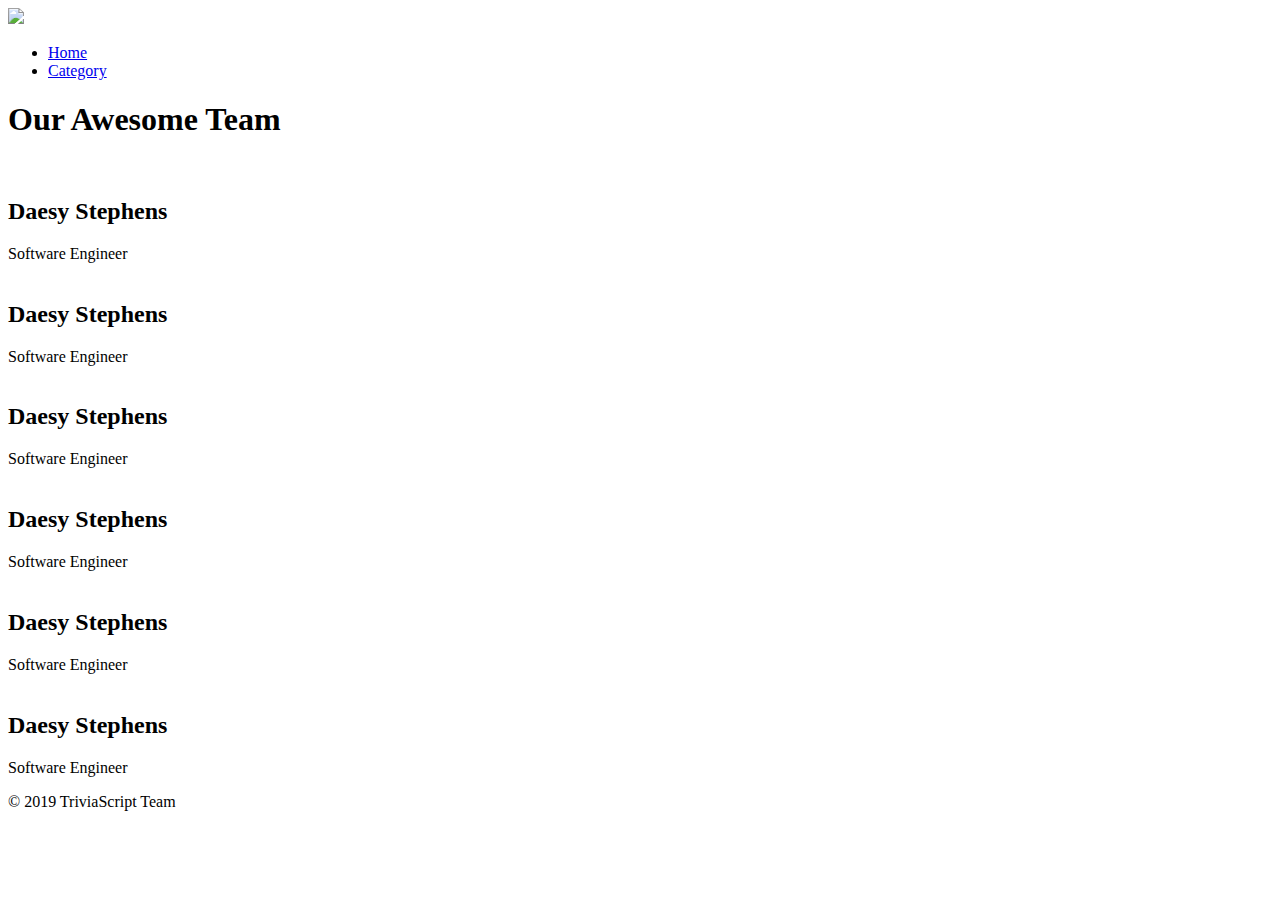
==== about.html @ 4fa06f6b "made headers uniform, required" ====
<!DOCTYPE html>
<html lang="en">
<head>
  <meta charset="UTF-8">
  <meta name="viewport" content="width=device-width, initial-scale=1.0">
  <meta http-equiv="X-UA-Compatible" content="ie=edge">
  <link rel="stylesheet" type="text/css" href="style/reset.css">
  <link rel="stylesheet" type="text/css" href="style/style.css">
  <link rel="stylesheet" type="text/css" href="style/about.css">
  <script src="https://kit.fontawesome.com/a076d05399.js"></script>

  <title>The Team</title>
</head>
<body>
  <header>
    <a href="index.html" id="logo">
      <img src="img/logo-black.png">
    </a>
    <nav>
      <ul id="nav">
        <li><a href="index.html" class="selected"><i class="fas fa-home"></i>Home</a></li>
        <!-- <li><a href="score.html">Score</a></li> -->
        <li><a href="category.html">Category</a></li>
        <!-- <li><a href="about.html">Team</a></li> -->
      </ul>
    </nav>
  </header>

  <main>
    <h1>Our Awesome Team</h1>
    <!-- This wrapper is used to contain all the images -->
    <div class="card middle">
      <div class="front">
        <img src="https://ca.slack-edge.com/T039KG69K-UPS6LSL9K-910cb657dd65-512" alt="">
      </div>
      <div class="back">
        <div class="back-content middle">
          <h2>Daesy Stephens</h2>
          <span>Software Engineer</span>
          <div class="sm">
            <a href="#"><i class="fab fa-github"></i></a>
            <a href="#"><i class="fab fa-facebook"></i></a>
            <a href="#"><i class="fab fa-instagram"></i></a>
            <a href="#"><i class="fab fa-twitter"></i></a>


          </div>
        </div>
      </div>
    </div>

    <!-- second image -->
     <div class="card1 second">
      <div class="front1">
        <img src="https://ca.slack-edge.com/T039KG69K-UPS6LSL9K-910cb657dd65-512" alt="">
      </div>
      <div class="back1">
        <div class="back-content1 second">
          <h2>Daesy Stephens</h2>
          <span>Software Engineer</span>
          <div class="sm1">
            <a href="#"><i class="fab fa-github"></i></a>
            <a href="#"><i class="fab fa-facebook"></i></a>
            <a href="#"><i class="fab fa-instagram"></i></a>
            <a href="#"><i class="fab fa-twitter"></i></a>
          </div>
        </div>
      </div>
    </div>

      <!-- third image -->
      <div class="card1 second">
          <div class="front1">
            <img src="https://ca.slack-edge.com/T039KG69K-UPS6LSL9K-910cb657dd65-512" alt="">
          </div>
          <div class="back1">
            <div class="back-content1 second">
              <h2>Daesy Stephens</h2>
              <span>Software Engineer</span>
              <div class="sm1">
                <a href="#"><i class="fab fa-github"></i></a>
                <a href="#"><i class="fab fa-facebook"></i></a>
                <a href="#"><i class="fab fa-instagram"></i></a>
                <a href="#"><i class="fab fa-twitter"></i></a>
              </div>
            </div>
          </div>
        </div>

          <!-- fourth image -->
     <div class="card1 second">
        <div class="front1">
          <img src="https://ca.slack-edge.com/T039KG69K-UPS6LSL9K-910cb657dd65-512" alt="">
        </div>
        <div class="back1">
          <div class="back-content1 second">
            <h2>Daesy Stephens</h2>
            <span>Software Engineer</span>
            <div class="sm1">
              <a href="#"><i class="fab fa-github"></i></a>
              <a href="#"><i class="fab fa-facebook"></i></a>
              <a href="#"><i class="fab fa-instagram"></i></a>
              <a href="#"><i class="fab fa-twitter"></i></a>
            </div>
          </div>
        </div>
      </div>

        <!-- fifth image -->
     <div class="card1 second">
        <div class="front1">
          <img src="https://ca.slack-edge.com/T039KG69K-UPS6LSL9K-910cb657dd65-512" alt="">
        </div>
        <div class="back1">
          <div class="back-content1 second">
            <h2>Daesy Stephens</h2>
            <span>Software Engineer</span>
            <div class="sm1">
              <a href="#"><i class="fab fa-github"></i></a>
              <a href="#"><i class="fab fa-facebook"></i></a>
              <a href="#"><i class="fab fa-instagram"></i></a>
              <a href="#"><i class="fab fa-twitter"></i></a>
            </div>
          </div>
        </div>
      </div>

        <!-- sixth image -->
     <div class="card1 second">
        <div class="front1">
          <img src="https://ca.slack-edge.com/T039KG69K-UPS6LSL9K-910cb657dd65-512" alt="">
        </div>
        <div class="back1">
          <div class="back-content1 second">
            <h2>Daesy Stephens</h2>
            <span>Software Engineer</span>
            <div class="sm1">
              <a href="#"><i class="fab fa-github"></i></a>
              <a href="#"><i class="fab fa-facebook"></i></a>
              <a href="#"><i class="fab fa-instagram"></i></a>
              <a href="#"><i class="fab fa-twitter"></i></a>
            </div>
          </div>
        </div>
      </div>
  </main>
  <footer>
    <p>&copy; 2019 TriviaScript Team</p>
  </footer> 
  <script src="js/app.js"></script>
</body>
</html>
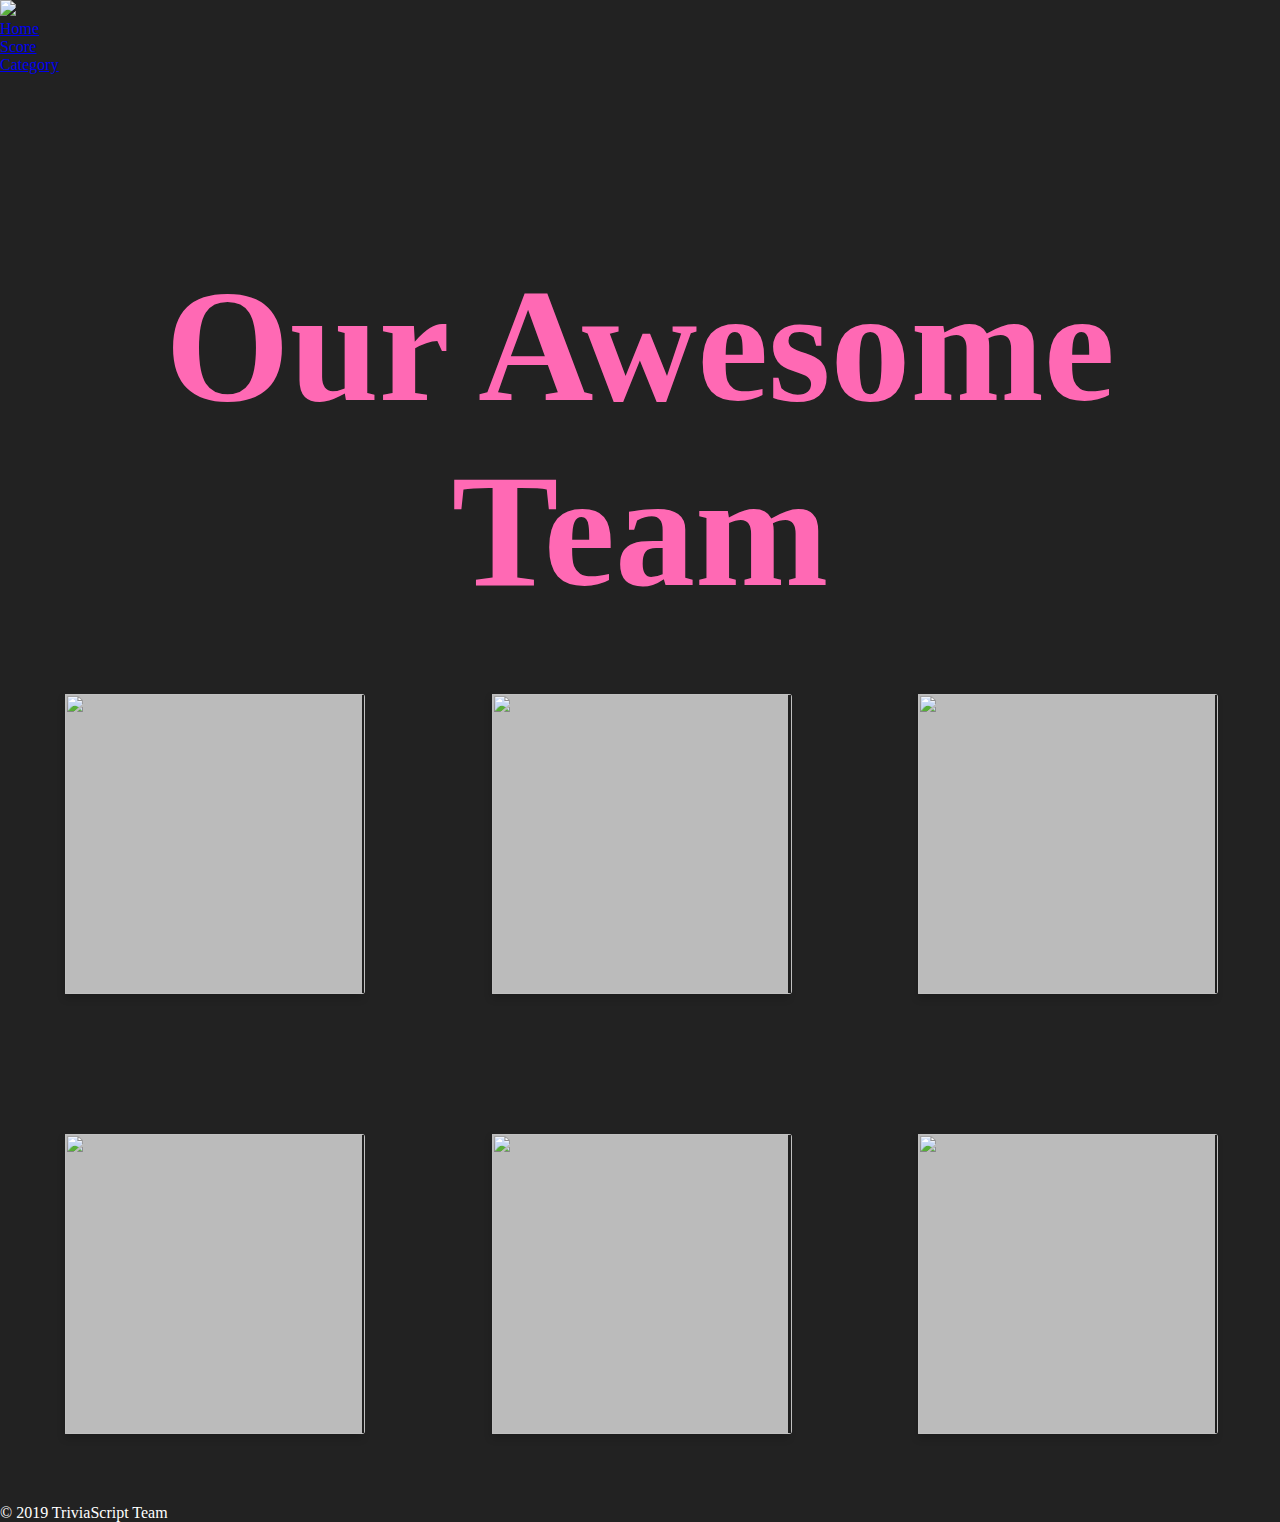
==== commit 4d9db031: "trying to fix some stuff." ====
--- a/about.html
+++ b/about.html
@@ -8,56 +8,166 @@
   <link rel="stylesheet" type="text/css" href="style/style.css">
   <link rel="stylesheet" type="text/css" href="style/about.css">
   <script src="https://kit.fontawesome.com/a076d05399.js"></script>
-
+  <!-- <link rel="stylesheet" href="path/to/font-awesome/css/font-awesome.min.css"> -->
   <title>The Team</title>
 </head>
 <body>
   <header>
     <a href="index.html" id="logo">
-      <img src="img/logo-black.png">
+      <img src="img/rsz_2rsz_1triviascript.png">
     </a>
     <nav>
       <ul id="nav">
-        <li><a href="index.html" class="selected"><i class="fas fa-home"></i>Home</a></li>
-        <!-- <li><a href="score.html">Score</a></li> -->
+        <li><a href="index.html" class="selected">Home</a></li>
+        <li><a href="score.html">Score</a></li>
         <li><a href="category.html">Category</a></li>
         <!-- <li><a href="about.html">Team</a></li> -->
       </ul>
     </nav>
   </header>
-
+  
   <main>
-    <h1>Our Awesome Team</h1>
+     <div class="team-title">
+        <h1>Our Awesome Team</h1>
+     </div>
     <!-- This wrapper is used to contain all the images -->
-    <div class="card middle">
-      <div class="front">
-        <img src="https://ca.slack-edge.com/T039KG69K-UPS6LSL9K-910cb657dd65-512" alt="">
-      </div>
-      <div class="back">
-        <div class="back-content middle">
-          <h2>Daesy Stephens</h2>
-          <span>Software Engineer</span>
-          <div class="sm">
-            <a href="#"><i class="fab fa-github"></i></a>
-            <a href="#"><i class="fab fa-facebook"></i></a>
-            <a href="#"><i class="fab fa-instagram"></i></a>
-            <a href="#"><i class="fab fa-twitter"></i></a>
-
-
-          </div>
-        </div>
-      </div>
-    </div>
+    <div class="row1">
+      <div class="flip-card">
+        <div class="flip-card-inner">
+          <div class="flip-card-front">
+            <img src="https://ca.slack-edge.com/T039KG69K-UCH3NU9G9-639986ca4d5e-512" alt="">
+          </div>
+          <div class="flip-card-back">
+            <h2>Jerome Joof</h2>
+            <h3>Software Engineer</h3>
+            <div class="sm1">
+              <a href="#"><i class="fab fa-github"></i></a>
+              <a href="#"><i class="fab fa-facebook"></i></a>
+              <a href="#"><i class="fab fa-instagram"></i></a>
+              <a href="#"><i class="fab fa-twitter"></i></a>
+            </div>
+          </div>
+        </div>
+      </div>
 
     <!-- second image -->
-     <div class="card1 second">
-      <div class="front1">
-        <img src="https://ca.slack-edge.com/T039KG69K-UPS6LSL9K-910cb657dd65-512" alt="">
-      </div>
-      <div class="back1">
-        <div class="back-content1 second">
-          <h2>Daesy Stephens</h2>
-          <span>Software Engineer</span>
+      <div class="flip-card">
+        <div class="flip-card-inner">
+          <div class="flip-card-front">
+            <img src="https://ca.slack-edge.com/T039KG69K-UPRN442EQ-a29aa2bd3c23-512" alt="">
+          </div>
+          <div class="flip-card-back">
+            <h2>Joshua Deforrest</h2>
+            <h3>Software Engineer</h3>
+            <div class="sm1">
+              <a href="#"><i class="fab fa-github"></i></a>
+              <a href="#"><i class="fab fa-facebook"></i></a>
+              <a href="#"><i class="fab fa-instagram"></i></a>
+              <a href="#"><i class="fab fa-twitter"></i></a>
+            </div>
+          </div>
+        </div>
+      </div>
+
+     <!-- third image -->
+
+      <div class="flip-card">
+          <div class="flip-card-inner">
+            <div class="flip-card-front">
+              <img src="https://ca.slack-edge.com/T039KG69K-UPKNU2KA5-c26f92f8e849-512" alt="">
+            </div>
+            <div class="flip-card-back">
+                <div class="flip-wrapper">
+                  <h2>Sergey Voytov</h2>
+                  <h3>Software Engineer</h3>
+                  <div class="sm1">
+                    <a href="#"><i class="fab fa-github"></i></a>
+                    <a href="#"><i class="fab fa-facebook"></i></a>
+                    <a href="#"><i class="fab fa-instagram"></i></a>
+                    <a href="#"><i class="fab fa-twitter"></i></a>
+                  </div>
+                </div>
+              </div>
+            </div>
+          </div>
+        </div>
+      </div> 
+
+    <!-- SECOND ROW -->
+
+    <div class="row1">
+        <div class="flip-card">
+          <div class="flip-card-inner">
+            <div class="flip-card-front">
+              <img src="https://ca.slack-edge.com/T039KG69K-UPS6LSL9K-910cb657dd65-512" alt="">
+            </div>
+            <div class="flip-card-back">
+              <h2>Daesy Stephens</h2>
+              <h3>Software Engineer</h3>
+              <div class="sm1">
+                <a href="#"><i class="fab fa-github"></i></a>
+                <a href="#"><i class="fab fa-facebook"></i></a>
+                <a href="#"><i class="fab fa-instagram"></i></a>
+                <a href="#"><i class="fab fa-twitter"></i></a>
+              </div>
+            </div>
+          </div>
+        </div>
+  
+      <!-- second image -->
+        <div class="flip-card">
+          <div class="flip-card-inner">
+            <div class="flip-card-front">
+              <img src="https://ca.slack-edge.com/T039KG69K-UPKNU78HX-f541853a027d-512" alt="">
+            </div>
+            <div class="flip-card-back">
+              <h2>Jitendra Bajracharya</h2>
+              <h3>Software Engineer</h3>
+              <div class="sm1">
+                <a href="#"><i class="fab fa-github"></i></a>
+                <a href="#"><i class="fab fa-facebook"></i></a>
+                <a href="#"><i class="fab fa-instagram"></i></a>
+                <a href="#"><i class="fab fa-twitter"></i></a>
+              </div>
+            </div>
+          </div>
+        </div>
+  
+       <!-- third image -->
+  
+        <div class="flip-card">
+            <div class="flip-card-inner">
+              <div class="flip-card-front">
+                <img src="https://ca.slack-edge.com/T039KG69K-UPKNU49RP-594fade89695-512" alt="">
+              </div>
+              <div class="flip-card-back">
+                  <div class="flip-wrapper">
+                    <h2>Dayne Daylong</h2>
+                    <h3>Software Engineer</h3>
+                    <div class="sm1">
+                      <a href="#"><i class="fab fa-github"></i></a>
+                      <a href="#"><i class="fab fa-facebook"></i></a>
+                      <a href="#"><i class="fab fa-instagram"></i></a>
+                      <a href="#"><i class="fab fa-twitter"></i></a>
+                    </div>
+                  </div>
+                </div>
+              </div>
+            </div>
+          </div>
+        </div> 
+        
+      
+    
+        
+
+          
+
+      <!-- <div class="card1second">
+        <div class="front1">
+          <img src="https://ca.slack-edge.com/T039KG69K-UPRN442EQ-a29aa2bd3c23-512" alt="">
+          <p>Joshua</p>
+          <p>Software Engineer</p>
           <div class="sm1">
             <a href="#"><i class="fab fa-github"></i></a>
             <a href="#"><i class="fab fa-facebook"></i></a>
@@ -65,89 +175,73 @@
             <a href="#"><i class="fab fa-twitter"></i></a>
           </div>
         </div>
-      </div>
-    </div>
+      </div> -->
 
       <!-- third image -->
-      <div class="card1 second">
-          <div class="front1">
-            <img src="https://ca.slack-edge.com/T039KG69K-UPS6LSL9K-910cb657dd65-512" alt="">
-          </div>
-          <div class="back1">
-            <div class="back-content1 second">
-              <h2>Daesy Stephens</h2>
-              <span>Software Engineer</span>
-              <div class="sm1">
-                <a href="#"><i class="fab fa-github"></i></a>
-                <a href="#"><i class="fab fa-facebook"></i></a>
-                <a href="#"><i class="fab fa-instagram"></i></a>
-                <a href="#"><i class="fab fa-twitter"></i></a>
-              </div>
-            </div>
-          </div>
-        </div>
-
-          <!-- fourth image -->
-     <div class="card1 second">
+      <!-- <div class="card1second">
         <div class="front1">
-          <img src="https://ca.slack-edge.com/T039KG69K-UPS6LSL9K-910cb657dd65-512" alt="">
-        </div>
-        <div class="back1">
-          <div class="back-content1 second">
-            <h2>Daesy Stephens</h2>
-            <span>Software Engineer</span>
-            <div class="sm1">
-              <a href="#"><i class="fab fa-github"></i></a>
-              <a href="#"><i class="fab fa-facebook"></i></a>
-              <a href="#"><i class="fab fa-instagram"></i></a>
-              <a href="#"><i class="fab fa-twitter"></i></a>
-            </div>
-          </div>
-        </div>
-      </div>
-
-        <!-- fifth image -->
-     <div class="card1 second">
-        <div class="front1">
-          <img src="https://ca.slack-edge.com/T039KG69K-UPS6LSL9K-910cb657dd65-512" alt="">
-        </div>
-        <div class="back1">
-          <div class="back-content1 second">
-            <h2>Daesy Stephens</h2>
-            <span>Software Engineer</span>
-            <div class="sm1">
-              <a href="#"><i class="fab fa-github"></i></a>
-              <a href="#"><i class="fab fa-facebook"></i></a>
-              <a href="#"><i class="fab fa-instagram"></i></a>
-              <a href="#"><i class="fab fa-twitter"></i></a>
-            </div>
-          </div>
-        </div>
-      </div>
-
-        <!-- sixth image -->
-     <div class="card1 second">
-        <div class="front1">
-          <img src="https://ca.slack-edge.com/T039KG69K-UPS6LSL9K-910cb657dd65-512" alt="">
-        </div>
-        <div class="back1">
-          <div class="back-content1 second">
-            <h2>Daesy Stephens</h2>
-            <span>Software Engineer</span>
-            <div class="sm1">
-              <a href="#"><i class="fab fa-github"></i></a>
-              <a href="#"><i class="fab fa-facebook"></i></a>
-              <a href="#"><i class="fab fa-instagram"></i></a>
-              <a href="#"><i class="fab fa-twitter"></i></a>
-            </div>
-          </div>
-        </div>
-      </div>
+          <img src="https://ca.slack-edge.com/T039KG69K-UPKNU2KA5-c26f92f8e849-512" alt="">
+          <p>Sergey</p>
+          <p>Software Engineer</p>
+          <div class="sm1">
+            <a href="#"><i class="fab fa-github"></i></a>
+            <a href="#"><i class="fab fa-facebook"></i></a>
+            <a href="#"><i class="fab fa-instagram"></i></a>
+            <a href="#"><i class="fab fa-twitter"></i></a>
+          </div>
+        </div>
+      </div> -->
+
+    <!-- fourth image -->
+    <!-- <div class="card1second">
+      <div class="front1">
+        <img src="https://ca.slack-edge.com/T039KG69K-UPKNU49RP-594fade89695-512" alt="">
+      <p>Dayne</p>
+      <p>Software Engineer</p>
+        <div class="sm1">
+          <a href="#"><i class="fab fa-github"></i></a>
+          <a href="#"><i class="fab fa-facebook"></i></a>
+          <a href="#"><i class="fab fa-instagram"></i></a>
+          <a href="#"><i class="fab fa-twitter"></i></a>
+        </div>
+      </div>
+    </div> -->
+
+    <!-- fifth image -->
+    <!-- <div class="card1second">
+      <div class="front1">
+        <img src="https://ca.slack-edge.com/T039KG69K-UPS6LSL9K-910cb657dd65-512" alt="">
+      <p>Daesy</p>
+      <p>Software Engineer</p>
+        <div class="sm1">
+          <a href="#"><i class="fab fa-github"></i></a>
+          <a href="#"><i class="fab fa-facebook"></i></a>
+          <a href="#"><i class="fab fa-instagram"></i></a>
+          <a href="#"><i class="fab fa-twitter"></i></a>
+        </div>
+      </div>
+    </div> -->
+
+    <!-- sixth image -->
+    <!-- <div class="card1second">
+      <div class="front1">
+        <img src="https://ca.slack-edge.com/T039KG69K-UPKNU78HX-f541853a027d-512" alt="">
+        <p>Jitendra</p>
+        <p>Software Engineer</p>
+        <div class="sm1">
+          <a href="#"><i class="fab fa-github"></i></a>
+          <a href="#"><i class="fab fa-facebook"></i></a>
+          <a href="#"><i class="fab fa-instagram"></i></a>
+          <a href="#"><i class="fab fa-twitter"></i></a>
+        </div>
+      </div>
+    </div> -->
   </main>
+
   <footer>
     <p>&copy; 2019 TriviaScript Team</p>
   </footer> 
-  <script src="js/app.js"></script>
+<!-- <script src="js/app.js"></script> -->
 </body>
 </html>
 
--- a/style/about.css
+++ b/style/about.css
@@ -0,0 +1,169 @@
+*{
+  margin: 0;
+  padding: 0;
+  text-emphasis: none;
+  font-family: "montserrat";
+  box-sizing: border-box;
+}
+
+body{
+  background: #222;
+  color: white;
+}
+
+.second{
+  position: absolute;
+  top: 50%;
+  left: 50%;
+  transform: translate(-50%, -50%);
+}
+
+.card1second {
+  display: inline-block;
+  position: relative;
+  margin: 5% 8%;
+  padding: 0%;
+  width: 200px;
+  height: 50px;
+  left: 130px;
+}
+
+.flip-card-front img{
+  width: 300px;
+  height: 300px;
+  border-radius: 1%;
+}
+
+
+.flip-card-back h2 span{
+  font-weight: 800px;
+  position: relative;
+  text-align: center;
+  left: 50px;
+}
+
+.front1{
+  
+  transform: perspective(600px) rotateY(0deg);
+  top: 50px;
+  position: relative;
+  left: 50px;
+}
+
+.sm1{
+  text-align: center;
+  position: relative;
+  font-weight: 1000;
+}
+
+.team-title {
+ display: inline-block;
+ position: relative;
+ font-size: 5em;
+ color: hotpink; 
+ width: 100%;
+ text-align: center;
+ margin: 20vh 0 0 0;
+}
+
+.back1{
+  width: 100%;
+  height: 100%;
+  overflow: hidden;
+  backface-visibility: hidden;
+  position: absolute;
+  transition: transfrom .5s linear;
+}
+
+.back1{
+  background: #f2f2f2;
+  transform: perspective(600px) rotateY(180deg);
+}
+
+.back-content1{
+  color: #2c3e50;
+  text-align: center;
+  width: 100%;
+}
+
+.sm1{
+  margin: 20px 0;
+}
+
+.sm1 a{
+  display: inline-flex;
+  width: 40px;
+  height: 40px;
+  justify-content: center;
+  align-items: center;
+  color: #2c3e50;
+  font-size: 18px;
+  transition: 0.4s;
+  border-radius: 50%;
+  text-decoration: none;
+}
+
+.sm1 a:hover {
+  background: #2c3e50;
+  color: white;
+}
+
+/* .card1second:hover > .front1{
+  transform: perspective(600px) rotateY(-180deg);
+
+}
+
+.card1second:hover > .back1{
+  transform: perspective(600px) rotateY(0deg);
+} */
+
+.flip-card {
+  margin: 70px 65px;
+  background-color: transparent;
+  width: 300px;
+  height: 300px;
+  perspective: 1000px;
+}
+
+.flip-card-inner {
+  position: relative;
+  width: 100%;
+  height: 100%;
+  text-align: center;
+  transition: transform 0.6s;
+  transform-style: preserve-3d;
+  box-shadow: 0 4px 8px 0 rgba(0,0,0,0.2);
+}
+
+.flip-card:hover .flip-card-inner {
+  transform: rotateY(180deg);
+}
+
+.flip-card-front, .flip-card-back {
+  position: absolute;
+  width: 100%;
+  height: 100%;
+  backface-visibility: hidden;
+}
+
+.flip-card-front {
+ 
+  background-color: #bbb;
+  color: black;
+}
+
+.flip-card-back {
+  /* line-height: 15vh; */
+  background-color: white;
+  color: #2c3e50;
+  transform: rotateY(180deg);
+}
+
+.row1 {
+  display: flex;
+  justify-content: center;
+  /* clear: both; */
+  /* box-sizing: border-box; */
+}
+
+/* hello */
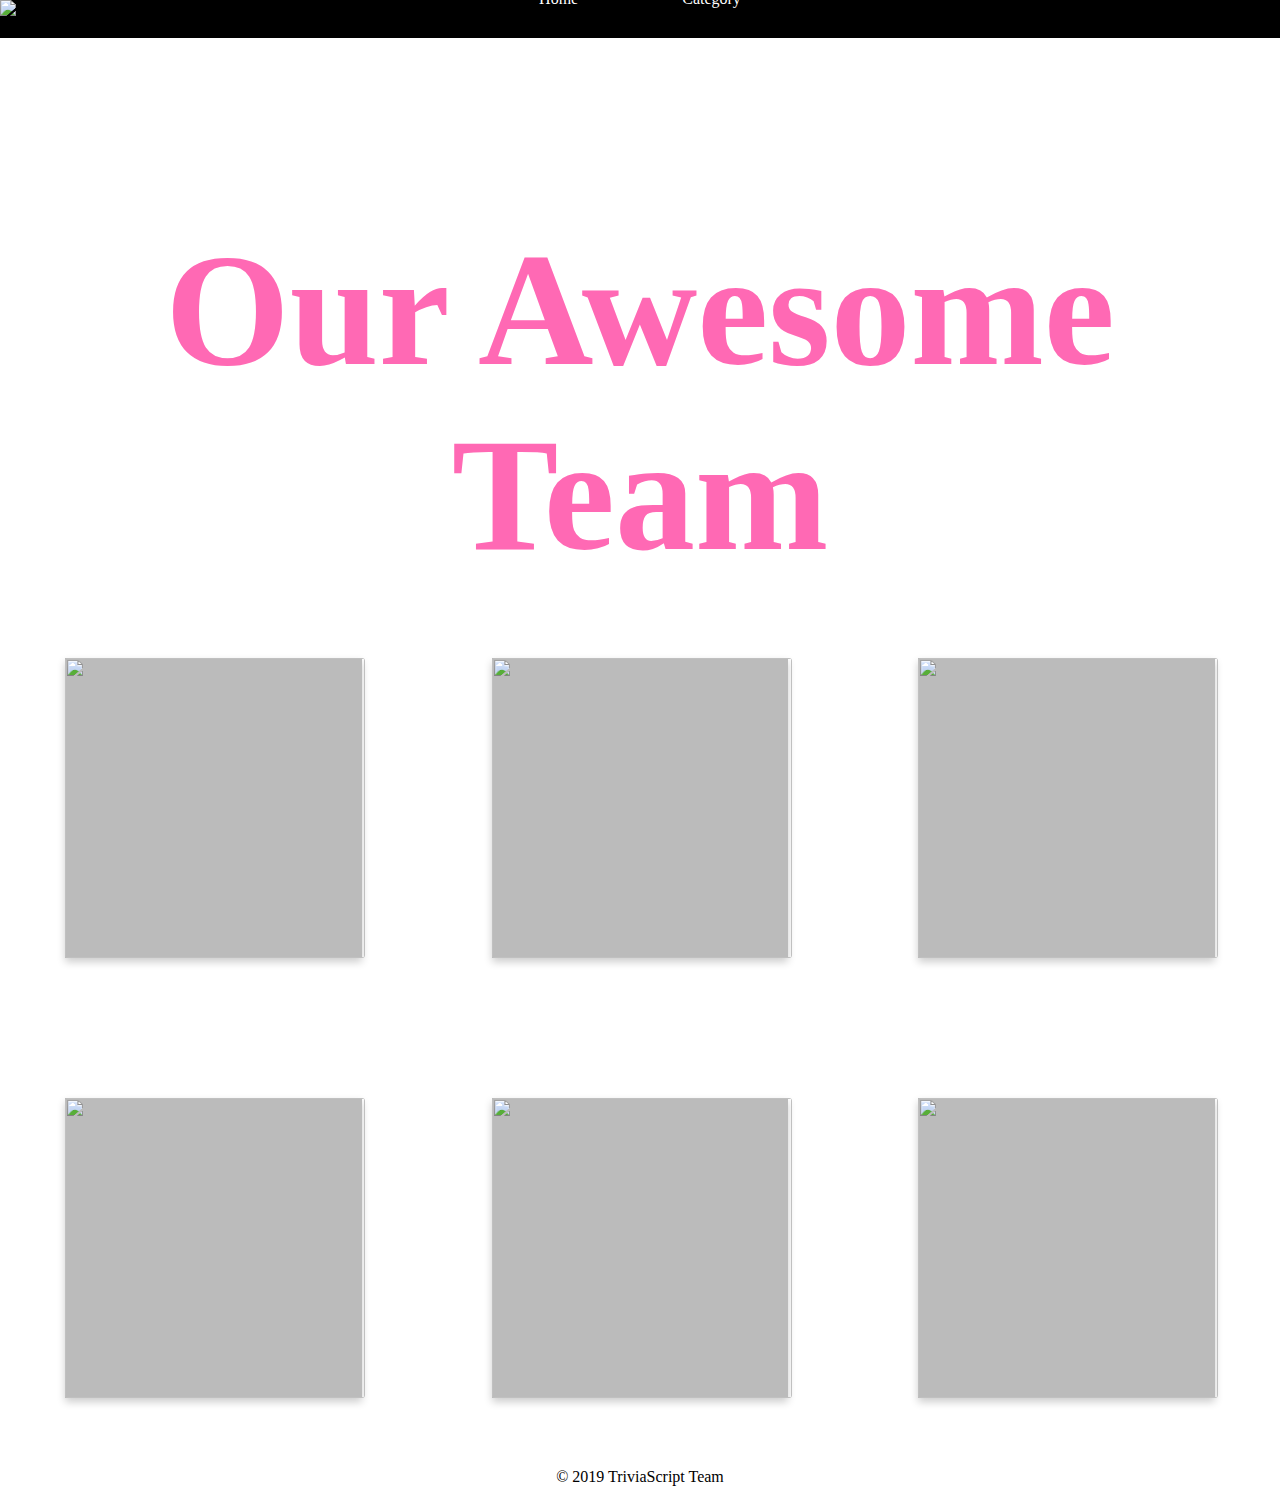
==== commit 6332ee94: "Merge pull request #60 from jjblues86/master" ====
--- a/about.html
+++ b/about.html
@@ -5,26 +5,26 @@
   <meta name="viewport" content="width=device-width, initial-scale=1.0">
   <meta http-equiv="X-UA-Compatible" content="ie=edge">
   <link rel="stylesheet" type="text/css" href="style/reset.css">
-  <link rel="stylesheet" type="text/css" href="style/style.css">
+  <!-- <link rel="stylesheet" type="text/css" href="style/style.css"> -->
   <link rel="stylesheet" type="text/css" href="style/about.css">
   <script src="https://kit.fontawesome.com/a076d05399.js"></script>
-  <!-- <link rel="stylesheet" href="path/to/font-awesome/css/font-awesome.min.css"> -->
+
   <title>The Team</title>
 </head>
 <body>
-  <header>
-    <a href="index.html" id="logo">
-      <img src="img/rsz_2rsz_1triviascript.png">
-    </a>
-    <nav>
-      <ul id="nav">
-        <li><a href="index.html" class="selected">Home</a></li>
-        <li><a href="score.html">Score</a></li>
-        <li><a href="category.html">Category</a></li>
-        <!-- <li><a href="about.html">Team</a></li> -->
-      </ul>
-    </nav>
-  </header>
+    <header>
+      <a href="index.html" id="logo">
+        <img src="img/logo-black.png">
+      </a>
+      <nav>
+        <ul id="nav">
+          <li><a href="index.html" class="selected"><i class="fas fa-home"></i>Home</a></li>
+          <!-- <li><a href="score.html">Score</a></li> -->
+          <!-- <li><a href="about.html">Team</a></li> -->
+          <li><a href="category.html">Category</a></li>
+        </ul>
+      </nav>
+    </header>
   
   <main>
      <div class="team-title">
@@ -156,92 +156,11 @@
             </div>
           </div>
         </div> 
-        
-      
-    
-        
-
-          
-
-      <!-- <div class="card1second">
-        <div class="front1">
-          <img src="https://ca.slack-edge.com/T039KG69K-UPRN442EQ-a29aa2bd3c23-512" alt="">
-          <p>Joshua</p>
-          <p>Software Engineer</p>
-          <div class="sm1">
-            <a href="#"><i class="fab fa-github"></i></a>
-            <a href="#"><i class="fab fa-facebook"></i></a>
-            <a href="#"><i class="fab fa-instagram"></i></a>
-            <a href="#"><i class="fab fa-twitter"></i></a>
-          </div>
-        </div>
-      </div> -->
-
-      <!-- third image -->
-      <!-- <div class="card1second">
-        <div class="front1">
-          <img src="https://ca.slack-edge.com/T039KG69K-UPKNU2KA5-c26f92f8e849-512" alt="">
-          <p>Sergey</p>
-          <p>Software Engineer</p>
-          <div class="sm1">
-            <a href="#"><i class="fab fa-github"></i></a>
-            <a href="#"><i class="fab fa-facebook"></i></a>
-            <a href="#"><i class="fab fa-instagram"></i></a>
-            <a href="#"><i class="fab fa-twitter"></i></a>
-          </div>
-        </div>
-      </div> -->
-
-    <!-- fourth image -->
-    <!-- <div class="card1second">
-      <div class="front1">
-        <img src="https://ca.slack-edge.com/T039KG69K-UPKNU49RP-594fade89695-512" alt="">
-      <p>Dayne</p>
-      <p>Software Engineer</p>
-        <div class="sm1">
-          <a href="#"><i class="fab fa-github"></i></a>
-          <a href="#"><i class="fab fa-facebook"></i></a>
-          <a href="#"><i class="fab fa-instagram"></i></a>
-          <a href="#"><i class="fab fa-twitter"></i></a>
-        </div>
-      </div>
-    </div> -->
-
-    <!-- fifth image -->
-    <!-- <div class="card1second">
-      <div class="front1">
-        <img src="https://ca.slack-edge.com/T039KG69K-UPS6LSL9K-910cb657dd65-512" alt="">
-      <p>Daesy</p>
-      <p>Software Engineer</p>
-        <div class="sm1">
-          <a href="#"><i class="fab fa-github"></i></a>
-          <a href="#"><i class="fab fa-facebook"></i></a>
-          <a href="#"><i class="fab fa-instagram"></i></a>
-          <a href="#"><i class="fab fa-twitter"></i></a>
-        </div>
-      </div>
-    </div> -->
-
-    <!-- sixth image -->
-    <!-- <div class="card1second">
-      <div class="front1">
-        <img src="https://ca.slack-edge.com/T039KG69K-UPKNU78HX-f541853a027d-512" alt="">
-        <p>Jitendra</p>
-        <p>Software Engineer</p>
-        <div class="sm1">
-          <a href="#"><i class="fab fa-github"></i></a>
-          <a href="#"><i class="fab fa-facebook"></i></a>
-          <a href="#"><i class="fab fa-instagram"></i></a>
-          <a href="#"><i class="fab fa-twitter"></i></a>
-        </div>
-      </div>
-    </div> -->
   </main>
 
   <footer>
     <p>&copy; 2019 TriviaScript Team</p>
   </footer> 
-<!-- <script src="js/app.js"></script> -->
 </body>
 </html>
 
--- a/style/style.css
+++ b/style/style.css
@@ -0,0 +1,216 @@
+
+header {
+  background-color: black;
+  top: 0%;
+  position: fixed;
+  width: 100%;
+}
+
+body {
+  margin: 0;
+  padding: 0;
+  background-image: url("../img/purple-abstract.jpg");
+  font-family: 'Segoe UI', Tahoma, Geneva, Verdana, sans-serif;
+  /* opacity: .5; */
+}
+
+/* ***********INDEX************ */
+
+#nav{
+  background-color: black;
+  top: 0px;
+  text-align: center;
+}
+
+#nav li{
+  display: inline;
+  margin: 50px;
+  position: relative;
+  border: 10px;
+  bottom: 30px;
+}
+
+a {
+  color: #ffffff;
+  text-decoration: none;
+
+}
+
+.contact-form {
+  position: absolute;
+  top: 50%;
+  left: 50%;
+  transform: translate(-50%,-50%);
+  width: 600px;
+  height: 500px;
+  box-sizing: border-box;
+  background: rgba(0,0,0,0.6);
+}
+
+.contact-form h3 {
+  margin: 0;
+  margin: 15%;
+  font-size: 40px;
+  text-align: center;
+  padding: 0 0 20px;
+  font-weight: bold;
+  color: #fff;
+}
+
+.contact-form p {
+  text-align: center;
+  margin: 0;
+  padding: 0;
+  font-weight: bold;
+  color: #ffffff;
+  font-size: 25px;
+}
+
+.contact-form input {
+  width: 80%;
+  margin: 20px 60px 20px;
+  text-align: center;
+  height: 30px;
+}
+
+.contact-form input[type=text] {
+  border: none;
+  border-bottom: 1px solid #ffffff;
+  background-color: transparent;
+  outline: none;
+  height: 40px;
+  color: #ffffff;
+  display: 16px;
+  font-size: 20px;
+}
+
+.contact-form input[type=submit]{
+  border: none;
+  height: 40px;
+  outline: none;
+  color: #ffffff;
+  font-size: 15px;
+  background-color: #e100ff9a;
+  cursor: pointer;
+  border-radius: 20px;
+  margin-top: 10px;
+  width: 40%;
+  margin-left: 180px;
+}
+
+/* ***********END INDEX************ */
+
+#crop_image{
+    width:80px;
+    height: auto;
+}
+
+#full_image {
+    width: 300px;
+    height: auto;
+}
+
+/* ***********INDEX************ */
+  
+.form-area{
+  position: absolute;
+  top: 50%;
+  left: 50%;
+  transform: translate(-50%,-50%);
+  width: 600px;
+  height: 500px;
+  box-sizing: border-box;
+  background: rgba(0,0,0,0.6)
+}
+
+.form-area h3 {
+  /* margin: 0; */
+  margin: 15%;
+  text-align: center;
+  padding: 0 0 20px;
+  font-weight: bold;
+  color: #fff;
+}
+
+.form-area p {
+  text-align: center;
+  margin: 0;
+  padding: 0;
+  font-weight: bold;
+  color: #ffffff;
+  font-size: 17px;
+}
+
+.form-area input {
+  width: 80%;
+  margin: 20px 60px 20px;
+  text-align: center;
+}
+
+.form-area input[type=text] {
+  border: none;
+  border-bottom: 1px solid #ffffff;
+  background-color: transparent;
+  outline: none;
+  height: 40px;
+  color: #ffffff;
+  display: 16px;
+  font-size: 20px;
+}
+
+.form-area input[type=submit]{
+  border: none;
+  height: 40px;
+  outline: none;
+  color: #ffffff;
+  font-size: 15px;
+  background-color: #e100ff;
+  cursor: pointer;
+  border-radius: 20px;
+  margin-top: 10px;
+  width: 40%;
+  margin-left: 180px;
+}
+
+/* ***********END INDEX************ */
+
+
+
+footer {
+  color: white;
+  position: fixed;
+  bottom: 0%;
+  width: 100%;
+  text-align: center;
+}
+
+#categories {
+  display: inline-block;
+  width : 80%;
+  margin-top: 30vh;
+  margin-left: 11.3vw;
+  margin-right: 15vw;
+  margin-bottom: 15vh;
+}
+
+#categories img{
+  transform: scale(1);
+  transition: .3s ease-in-out;
+}
+
+#categories a:hover img{
+  transform: scale(1.1);
+}
+
+#start{
+  background-color: aqua;
+  border: none;
+  color: white;
+  padding: 20px 30px;
+  text-align: center;
+  text-decoration: none;
+  display: inline-block;
+  font-size: 20px;
+  top: 150%;
+  left: 150%;
+}--- a/style/about.css
+++ b/style/about.css
@@ -7,7 +7,7 @@
 }
 
 body{
-  background: #222;
+  background: white;
   color: white;
 }
 
@@ -166,4 +166,51 @@
   /* box-sizing: border-box; */
 }
 
-/* hello */
+header {
+  background-color: black;
+  top: 0%;
+  width: 100%;
+}
+
+body {
+  margin: 0;
+  padding: 0;
+  /* background-image: url("../img/purple-abstract.jpg"); */
+  font-family: 'Segoe UI', Tahoma, Geneva, Verdana, sans-serif;
+  opacity: 1;
+}
+
+nav{
+  background-color: black;
+  top: 0px;
+  text-align: center;
+}
+
+#nav li{
+  display: inline;
+  margin: 50px;
+  position: relative;
+  border: 10px;
+  bottom: 30px;
+}
+
+#nav li a{
+  text-decoration: none;
+}
+
+#nav li a:hover{
+  text-decoration: none;
+  background-color: #ddd;
+  color: black;
+}
+
+a {
+  color: #ffffff;
+}
+
+footer {
+  color: black;
+  bottom: 0%;
+  width: 100%;
+  text-align: center;
+}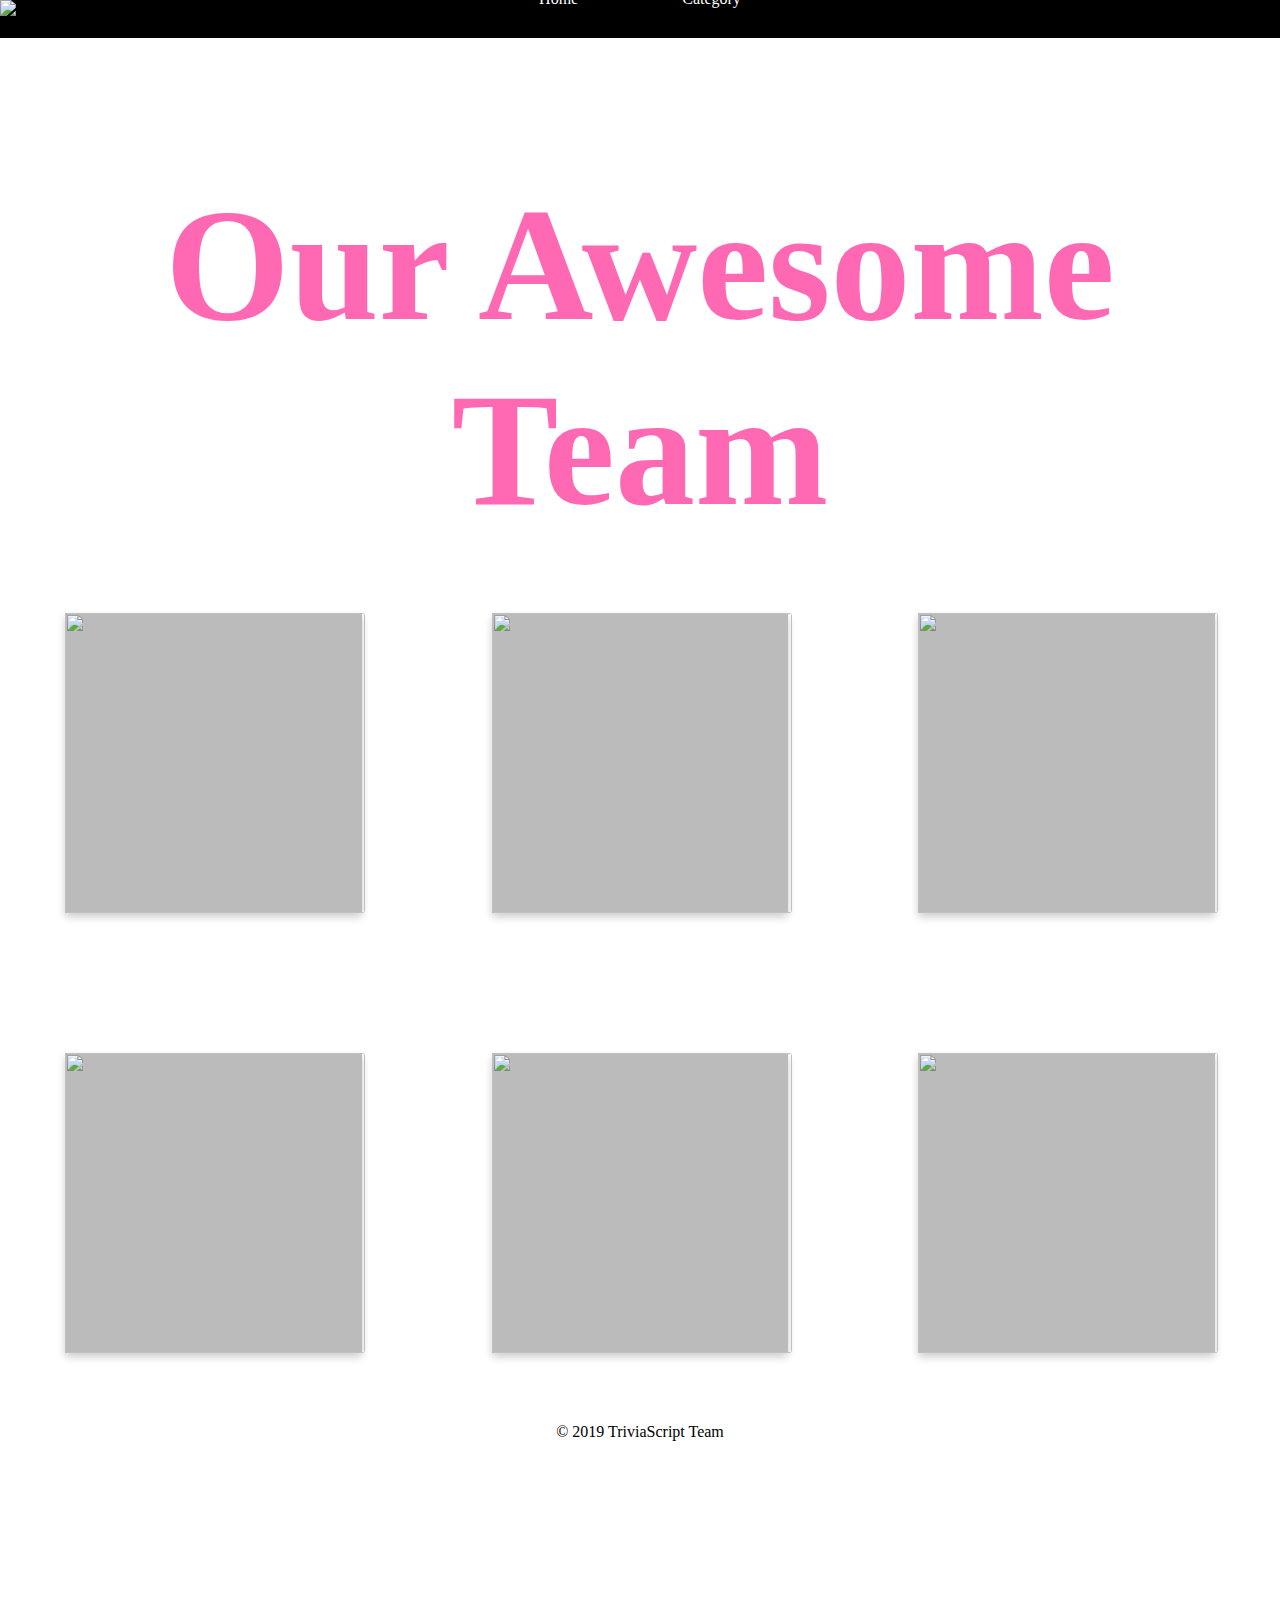
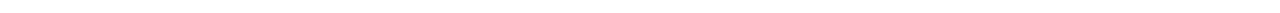
==== commit fad25398: "fixed text inside box" ====
--- a/about.html
+++ b/about.html
@@ -12,26 +12,28 @@
   <title>The Team</title>
 </head>
 <body>
-    <header>
-      <a href="index.html" id="logo">
-        <img src="img/logo-black.png">
-      </a>
-      <nav>
-        <ul id="nav">
-          <li><a href="index.html" class="selected"><i class="fas fa-home"></i>Home</a></li>
-          <!-- <li><a href="score.html">Score</a></li> -->
-          <!-- <li><a href="about.html">Team</a></li> -->
-          <li><a href="category.html">Category</a></li>
-        </ul>
-      </nav>
-    </header>
+  <header>
+    <a href="index.html" id="logo">
+      <img src="img/logo-black.png">
+    </a>
+    <nav>
+      <ul id="nav">
+        <li><a href="index.html" class="selected"><i class="fas fa-home"></i>Home</a></li>
+        <!-- <li><a href="score.html">Score</a></li> -->
+        <!-- <li><a href="about.html">Team</a></li> -->
+        <li><a href="category.html">Category</a></li>
+      </ul>
+    </nav>
+  </header>
   
   <main>
-     <div class="team-title">
-        <h1>Our Awesome Team</h1>
-     </div>
+    <div class="team-title">
+      <h1>Our Awesome Team</h1>
+    </div>
+
     <!-- This wrapper is used to contain all the images -->
     <div class="row1">
+      <!-- first image -->
       <div class="flip-card">
         <div class="flip-card-inner">
           <div class="flip-card-front">
@@ -70,39 +72,78 @@
       </div>
 
      <!-- third image -->
-
       <div class="flip-card">
           <div class="flip-card-inner">
             <div class="flip-card-front">
               <img src="https://ca.slack-edge.com/T039KG69K-UPKNU2KA5-c26f92f8e849-512" alt="">
             </div>
             <div class="flip-card-back">
-                <div class="flip-wrapper">
-                  <h2>Sergey Voytov</h2>
-                  <h3>Software Engineer</h3>
-                  <div class="sm1">
-                    <a href="#"><i class="fab fa-github"></i></a>
-                    <a href="#"><i class="fab fa-facebook"></i></a>
-                    <a href="#"><i class="fab fa-instagram"></i></a>
-                    <a href="#"><i class="fab fa-twitter"></i></a>
-                  </div>
+              <div class="flip-wrapper">
+                <h2>Sergey Voytov</h2>
+                <h3>Software Engineer</h3>
+                <div class="sm1">
+                  <a href="#"><i class="fab fa-github"></i></a>
+                  <a href="#"><i class="fab fa-facebook"></i></a>
+                  <a href="#"><i class="fab fa-instagram"></i></a>
+                  <a href="#"><i class="fab fa-twitter"></i></a>
                 </div>
+              </div>
               </div>
             </div>
           </div>
         </div>
       </div> 
 
+
     <!-- SECOND ROW -->
-
     <div class="row1">
-        <div class="flip-card">
-          <div class="flip-card-inner">
-            <div class="flip-card-front">
-              <img src="https://ca.slack-edge.com/T039KG69K-UPS6LSL9K-910cb657dd65-512" alt="">
+      <!-- fourth image -->
+      <div class="flip-card">
+        <div class="flip-card-inner">
+          <div class="flip-card-front">
+            <img src="https://ca.slack-edge.com/T039KG69K-UPS6LSL9K-910cb657dd65-512" alt="">
+          </div>
+          <div class="flip-card-back">
+            <h2>Daesy Stephens</h2>
+            <h3>Software Engineer</h3>
+            <div class="sm1">
+              <a href="#"><i class="fab fa-github"></i></a>
+              <a href="#"><i class="fab fa-facebook"></i></a>
+              <a href="#"><i class="fab fa-instagram"></i></a>
+              <a href="#"><i class="fab fa-twitter"></i></a>
             </div>
-            <div class="flip-card-back">
-              <h2>Daesy Stephens</h2>
+          </div>
+        </div>
+      </div>
+  
+    <!-- second image -->
+      <div class="flip-card">
+        <div class="flip-card-inner">
+          <div class="flip-card-front">
+            <img src="https://ca.slack-edge.com/T039KG69K-UPKNU78HX-f541853a027d-512" alt="">
+          </div>
+          <div class="flip-card-back">
+            <h2>Jitendra Bajracharya</h2>
+            <h3>Software Engineer</h3>
+            <div class="sm1">
+              <a href="#"><i class="fab fa-github"></i></a>
+              <a href="#"><i class="fab fa-facebook"></i></a>
+              <a href="#"><i class="fab fa-instagram"></i></a>
+              <a href="#"><i class="fab fa-twitter"></i></a>
+            </div>
+          </div>
+        </div>
+      </div>
+  
+    <!-- third image -->
+      <div class="flip-card">
+        <div class="flip-card-inner">
+          <div class="flip-card-front">
+            <img src="https://ca.slack-edge.com/T039KG69K-UPKNU49RP-594fade89695-512" alt="">
+          </div>
+          <div class="flip-card-back">
+            <div class="flip-wrapper">
+              <h2>Dayne Daylong</h2>
               <h3>Software Engineer</h3>
               <div class="sm1">
                 <a href="#"><i class="fab fa-github"></i></a>
@@ -113,49 +154,9 @@
             </div>
           </div>
         </div>
-  
-      <!-- second image -->
-        <div class="flip-card">
-          <div class="flip-card-inner">
-            <div class="flip-card-front">
-              <img src="https://ca.slack-edge.com/T039KG69K-UPKNU78HX-f541853a027d-512" alt="">
-            </div>
-            <div class="flip-card-back">
-              <h2>Jitendra Bajracharya</h2>
-              <h3>Software Engineer</h3>
-              <div class="sm1">
-                <a href="#"><i class="fab fa-github"></i></a>
-                <a href="#"><i class="fab fa-facebook"></i></a>
-                <a href="#"><i class="fab fa-instagram"></i></a>
-                <a href="#"><i class="fab fa-twitter"></i></a>
-              </div>
-            </div>
-          </div>
-        </div>
-  
-       <!-- third image -->
-  
-        <div class="flip-card">
-            <div class="flip-card-inner">
-              <div class="flip-card-front">
-                <img src="https://ca.slack-edge.com/T039KG69K-UPKNU49RP-594fade89695-512" alt="">
-              </div>
-              <div class="flip-card-back">
-                  <div class="flip-wrapper">
-                    <h2>Dayne Daylong</h2>
-                    <h3>Software Engineer</h3>
-                    <div class="sm1">
-                      <a href="#"><i class="fab fa-github"></i></a>
-                      <a href="#"><i class="fab fa-facebook"></i></a>
-                      <a href="#"><i class="fab fa-instagram"></i></a>
-                      <a href="#"><i class="fab fa-twitter"></i></a>
-                    </div>
-                  </div>
-                </div>
-              </div>
-            </div>
-          </div>
-        </div> 
+      </div>
+    </div>
+  </div> 
   </main>
 
   <footer>
--- a/style/about.css
+++ b/style/about.css
@@ -6,34 +6,58 @@
   box-sizing: border-box;
 }
 
+nav{
+  background-color: black;
+  top: 0px;
+  text-align: center;
+}
+
+#nav li{
+  display: inline;
+  margin: 50px;
+  position: relative;
+  border: 10px;
+  bottom: 30px;
+}
+
+#nav li a{
+  text-decoration: none;
+}
+
+#nav li a:hover{
+  text-decoration: none;
+  background-color: #ddd;
+  color: black;
+}
+
+a {
+  color: #ffffff;
+}
+
 body{
   background: white;
   color: white;
+  margin: 0;
+  padding: 0;
+  font-family: 'Segoe UI', Tahoma, Geneva, Verdana, sans-serif;
+  opacity: 1;
 }
 
-.second{
-  position: absolute;
-  top: 50%;
-  left: 50%;
-  transform: translate(-50%, -50%);
-}
-
-.card1second {
+.team-title {
   display: inline-block;
   position: relative;
-  margin: 5% 8%;
-  padding: 0%;
-  width: 200px;
-  height: 50px;
-  left: 130px;
-}
+  font-size: 5em;
+  color: hotpink; 
+  width: 100%;
+  text-align: center;
+  margin: 15vh 0 0 0;
+ }
 
 .flip-card-front img{
   width: 300px;
   height: 300px;
   border-radius: 1%;
 }
-
 
 .flip-card-back h2 span{
   font-weight: 800px;
@@ -42,51 +66,10 @@
   left: 50px;
 }
 
-.front1{
-  
-  transform: perspective(600px) rotateY(0deg);
-  top: 50px;
-  position: relative;
-  left: 50px;
-}
-
 .sm1{
   text-align: center;
   position: relative;
   font-weight: 1000;
-}
-
-.team-title {
- display: inline-block;
- position: relative;
- font-size: 5em;
- color: hotpink; 
- width: 100%;
- text-align: center;
- margin: 20vh 0 0 0;
-}
-
-.back1{
-  width: 100%;
-  height: 100%;
-  overflow: hidden;
-  backface-visibility: hidden;
-  position: absolute;
-  transition: transfrom .5s linear;
-}
-
-.back1{
-  background: #f2f2f2;
-  transform: perspective(600px) rotateY(180deg);
-}
-
-.back-content1{
-  color: #2c3e50;
-  text-align: center;
-  width: 100%;
-}
-
-.sm1{
   margin: 20px 0;
 }
 
@@ -107,15 +90,6 @@
   background: #2c3e50;
   color: white;
 }
-
-/* .card1second:hover > .front1{
-  transform: perspective(600px) rotateY(-180deg);
-
-}
-
-.card1second:hover > .back1{
-  transform: perspective(600px) rotateY(0deg);
-} */
 
 .flip-card {
   margin: 70px 65px;
@@ -147,23 +121,21 @@
 }
 
 .flip-card-front {
- 
   background-color: #bbb;
   color: black;
 }
 
 .flip-card-back {
-  /* line-height: 15vh; */
+  line-height: 20vh;
   background-color: white;
   color: #2c3e50;
   transform: rotateY(180deg);
+  font-weight: bolder;
 }
 
 .row1 {
   display: flex;
   justify-content: center;
-  /* clear: both; */
-  /* box-sizing: border-box; */
 }
 
 header {
@@ -172,42 +144,6 @@
   width: 100%;
 }
 
-body {
-  margin: 0;
-  padding: 0;
-  /* background-image: url("../img/purple-abstract.jpg"); */
-  font-family: 'Segoe UI', Tahoma, Geneva, Verdana, sans-serif;
-  opacity: 1;
-}
-
-nav{
-  background-color: black;
-  top: 0px;
-  text-align: center;
-}
-
-#nav li{
-  display: inline;
-  margin: 50px;
-  position: relative;
-  border: 10px;
-  bottom: 30px;
-}
-
-#nav li a{
-  text-decoration: none;
-}
-
-#nav li a:hover{
-  text-decoration: none;
-  background-color: #ddd;
-  color: black;
-}
-
-a {
-  color: #ffffff;
-}
-
 footer {
   color: black;
   bottom: 0%;
